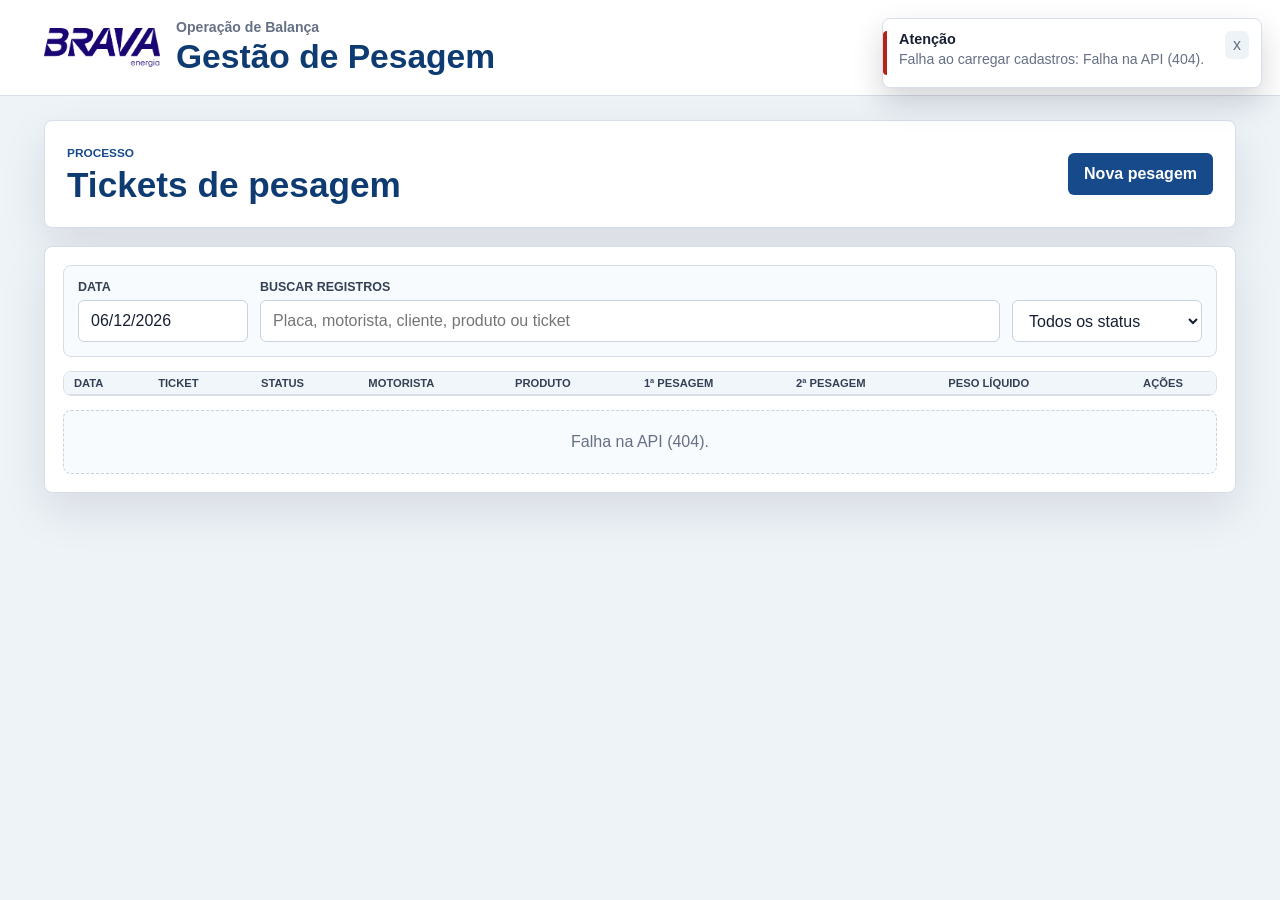
==== frontend/index.html @ 9c7d49ac "Implementa gestao de tickets de pesagem" ====
<!doctype html>
<html lang="pt-BR">
  <head>
    <meta charset="utf-8" />
    <meta name="viewport" content="width=device-width, initial-scale=1" />
    <title>Gestão de Pesagem</title>
    <link rel="icon" type="image/png" href="/frontend/assets/logo-brava-2024-azul.png" />
    <link rel="stylesheet" href="/frontend/styles.css" />
  </head>
  <body>
    <header class="app-shell">
      <div class="brand-block">
        <img src="/frontend/assets/logo-brava-2024-azul-crop.png" alt="BRAVA Energia" />
        <div>
          <p>Operação de Balança</p>
          <h1>Gestão de Pesagem</h1>
        </div>
      </div>
      <div class="admin-header">
        <button class="admin-lock" id="admin-lock" type="button" title="Liberar modo admin" aria-label="Liberar modo admin">
          <svg viewBox="0 0 24 24" aria-hidden="true"><rect x="5" y="10" width="14" height="10" rx="2"/><path d="M8 10V7a4 4 0 0 1 8 0v3"/></svg>
        </button>
        <span class="admin-email" id="current-user-email">--</span>
      </div>
    </header>

    <main class="page">
      <section class="list-view" id="list-view">
        <div class="hero-panel">
          <div>
            <span class="kicker">Processo</span>
            <h2>Tickets de pesagem</h2>            
          </div>
          <button class="btn btn-primary" id="start-ticket" type="button">Nova pesagem</button>
        </div>

        <div class="table-card">
          <div class="table-toolbar">
            <label class="date-field">
              <span>Data</span>
              <input id="ticket-date" type="text" inputmode="numeric" maxlength="10" placeholder="dd/mm/aaaa" />
            </label>
            <label class="search-field">
              <span>Buscar registros</span>
              <input id="ticket-search" type="search" autocomplete="off" autocapitalize="off" spellcheck="false" data-lpignore="true" data-1p-ignore value="" placeholder="Placa, motorista, cliente, produto ou ticket" />
            </label>
            <select id="status-filter" aria-label="Filtrar status">
              <option value="">Todos os status</option>
              <option value="ABERTO">Abertos</option>
              <option value="EM_ANDAMENTO">Em andamento</option>
              <option value="COMPLETO">Encerrados</option>
            </select>
          </div>

          <div class="table-wrap">
            <table>
              <thead>
                <tr>
                  <th>Data</th>
                  <th>Ticket</th>
                  <th>Status</th>
                  <th>Motorista</th>
                  <th>Produto</th>
                  <th>1ª Pesagem</th>
                  <th>2ª Pesagem</th>
                  <th>Peso líquido</th>
                  <th>Ações</th>
                </tr>
              </thead>
              <tbody id="tickets-body"></tbody>
            </table>
          </div>
          <div class="empty-table" id="empty-table">Nenhum ticket encontrado.</div>
        </div>
      </section>

      <section class="operation-view hidden" id="operation-view">
        <div class="operation-top">
          <button class="btn btn-ghost icon-nav" id="back-to-list" type="button" title="Voltar à listagem" aria-label="Voltar à listagem">
            <svg viewBox="0 0 24 24" aria-hidden="true"><path d="M15 6 9 12l6 6"/><path d="M10 12h10"/></svg>
          </button>
          <div>
            <span class="kicker" id="operation-status">ABERTO</span>
            <h2 id="operation-title">Nova pesagem</h2>
          </div>
          <button class="btn btn-secondary" id="open-pdf" type="button">Visualizar Ticket</button>
        </div>

        <div class="operation-grid">
          <form class="work-card entry-card" id="ticket-form">
            <div class="card-title">
              <div>
                <span class="kicker">Cadastro</span>
                <h3>Dados do veículo e carga</h3>
              </div>
            </div>

            <div class="form-grid">
              <label>
                <span>Placa Cavalo</span>
                <input id="placaCavalo" name="placa_cavalo" autocomplete="off" maxlength="16" data-uppercase data-catalog="horsePlates" aria-autocomplete="list" />
              </label>
              <label>
                <span>Placa Tanque</span>
                <input id="placaTanque" name="placa_tanque" autocomplete="off" maxlength="16" data-uppercase data-catalog="tankPlates" aria-autocomplete="list" />
              </label>
              <label>
                <span>Motorista</span>
                <input id="motorista" name="motorista" autocomplete="off" data-uppercase data-catalog="drivers" aria-autocomplete="list" />
              </label>
              <label>
                <span>Fornecedor/Cliente</span>
                <input id="fornecedorCliente" name="fornecedor_cliente" autocomplete="off" data-uppercase data-catalog="customers" aria-autocomplete="list" />
              </label>
              <label>
                <span>Transportadora</span>
                <input id="transportadora" name="transportadora" autocomplete="off" data-uppercase data-catalog="transporters" aria-autocomplete="list" />
              </label>
              <label>
                <span>Produto</span>
                <select id="produto" name="produto">
                  <option value="">Selecione</option>
                  <option value="GLP">GLP</option>
                  <option value="QUIMICOS">Químicos</option>
                  <option value="BORRA">Borra</option>
                </select>
              </label>
              <label class="hidden" id="quimico-field">
                <span>Especificação do Químico</span>
                <input id="especificacaoQuimico" name="especificacao_quimico" autocomplete="off" data-uppercase data-catalog="chemicalSpecs" aria-autocomplete="list" />
              </label>
              <label>
                <span>Destino/Procedência</span>
                <input id="destinoProcedencia" name="destino_procedencia" autocomplete="off" data-uppercase data-catalog="destinations" aria-autocomplete="list" />
              </label>
            </div>
          </form>

          <aside class="work-card process-card">
            <div class="card-title">
              <div>
                <span class="kicker">Balança 002</span>
                <h3>Registro operacional</h3>
              </div>
              <span class="ticket-chip" id="ticket-code">--</span>
            </div>

            <div class="weight-strip">
              <div>
                <span>Inicial</span>
                <strong id="peso-inicial">-- kg</strong>
              </div>
              <div>
                <span>Final</span>
                <strong id="peso-final">-- kg</strong>
              </div>
              <div class="net">
                <span>Líquido</span>
                <strong id="peso-liquido">-- kg</strong>
              </div>
            </div>

            <button class="btn btn-primary wide" id="add-weighing" type="button">Nova leitura</button>
            <p class="message" id="action-message" role="status" aria-live="polite"></p>

            <div class="timeline" id="weighing-timeline"></div>
            <button class="btn btn-secondary wide hidden" id="close-ticket" type="button">Encerrar ticket</button>
          </aside>
        </div>
      </section>
    </main>

    <div class="toast-stack" id="toast-stack" aria-live="polite" aria-atomic="true"></div>

    <div class="modal hidden" id="admin-modal" role="dialog" aria-modal="true" aria-labelledby="admin-title">
      <div class="modal-card">
        <h2 id="admin-title">Modo admin</h2>
        <p>Informe a senha administrativa para editar ou excluir tickets encerrados.</p>
        <input class="autofill-decoy" type="text" name="username" autocomplete="username" tabindex="-1" aria-hidden="true" />
        <label>
          <span>Senha admin</span>
          <input id="admin-password" type="password" name="admin_unlock_password" autocomplete="new-password" data-lpignore="true" data-1p-ignore />
        </label>
        <div class="modal-actions">
          <button class="btn btn-ghost" id="admin-cancel" type="button">Cancelar</button>
          <button class="btn btn-primary" id="admin-confirm" type="button">Confirmar</button>
        </div>
      </div>
    </div>

    <div class="modal hidden" id="app-modal" role="dialog" aria-modal="true" aria-labelledby="app-modal-title" aria-describedby="app-modal-message">
      <div class="modal-card app-modal-card">
        <h2 id="app-modal-title">Confirmação</h2>
        <p id="app-modal-message"></p>
        <div class="modal-actions">
          <button class="btn btn-ghost" id="app-modal-cancel" type="button">Cancelar</button>
          <button class="btn btn-primary" id="app-modal-confirm" type="button">Confirmar</button>
        </div>
      </div>
    </div>

    <datalist id="horse-plates-list"></datalist>
    <datalist id="tank-plates-list"></datalist>
    <datalist id="drivers-list"></datalist>
    <datalist id="transporters-list"></datalist>

    <script src="/frontend/app.js"></script>
  </body>
</html>
---- frontend/styles.css ----
:root {
  color-scheme: light;
  --bg: #eef3f8;
  --surface: #ffffff;
  --surface-2: #f7fafc;
  --ink: #172033;
  --muted: #667085;
  --line: #d7dee8;
  --blue: #174a8b;
  --blue-2: #0e3b72;
  --green: #16734c;
  --green-soft: #e2f5ea;
  --red: #b42318;
  --amber: #a15c07;
  --shadow: 0 18px 45px rgba(15, 23, 42, 0.1);
}

* {
  box-sizing: border-box;
}

body {
  margin: 0;
  min-width: 320px;
  background: var(--bg);
  color: var(--ink);
  font-family: Arial, Helvetica, sans-serif;
  letter-spacing: 0;
}

button,
input,
select {
  font: inherit;
}

button {
  white-space: nowrap;
}

.hidden {
  display: none !important;
}

.autofill-decoy {
  position: fixed;
  left: -10000px;
  width: 1px;
  height: 1px;
  opacity: 0;
  pointer-events: none;
}

.app-shell {
  display: flex;
  justify-content: space-between;
  gap: 24px;
  align-items: center;
  padding: 18px clamp(16px, 4vw, 44px);
  background: var(--surface);
  border-bottom: 1px solid var(--line);
}

.brand-block {
  display: flex;
  align-items: center;
  gap: 16px;
}

.brand-block img {
  width: 116px;
  height: auto;
  object-fit: contain;
}

.brand-block p,
.brand-block h1 {
  margin: 0;
}

.brand-block p {
  color: var(--muted);
  font-size: 0.88rem;
  font-weight: 700;
}

.brand-block h1 {
  margin-top: 3px;
  color: var(--blue-2);
  font-size: clamp(1.45rem, 3vw, 2.1rem);
}

.admin-header {
  display: grid;
  justify-items: center;
  gap: 5px;
  min-width: 96px;
}

.admin-lock {
  display: inline-grid;
  place-items: center;
  width: 42px;
  height: 42px;
  border: 1px solid var(--line);
  border-radius: 8px;
  background: #ffffff;
  color: var(--blue-2);
  cursor: pointer;
}

.admin-lock svg {
  width: 20px;
  height: 20px;
  fill: none;
  stroke: currentColor;
  stroke-width: 2;
  stroke-linecap: round;
  stroke-linejoin: round;
}

.admin-lock.unlocked {
  border-color: #9fd6b6;
  background: var(--green-soft);
  color: var(--green);
}

.admin-email {
  max-width: 180px;
  overflow: hidden;
  color: var(--muted);
  font-size: 0.7rem;
  font-weight: 800;
  line-height: 1.1;
  text-align: center;
  text-overflow: ellipsis;
  white-space: nowrap;
}

label {
  position: relative;
  display: grid;
  gap: 6px;
}

label.autocomplete-open {
  z-index: 25;
}

label span {
  color: #344054;
  font-size: 0.78rem;
  font-weight: 800;
  text-transform: uppercase;
}

input,
select {
  width: 100%;
  min-height: 42px;
  border: 1px solid #c8d3df;
  border-radius: 6px;
  padding: 0 12px;
  background: #ffffff;
  color: var(--ink);
  outline: none;
}

input:focus,
select:focus {
  border-color: var(--blue);
  box-shadow: 0 0 0 3px rgba(23, 74, 139, 0.14);
}

input:disabled,
select:disabled {
  border-color: #d5dce5;
  background: #eef1f5;
  color: #667085;
  cursor: not-allowed;
}

.autocomplete-panel {
  position: absolute;
  left: 0;
  right: 0;
  top: calc(100% + 5px);
  z-index: 30;
  display: none;
  max-height: 220px;
  overflow-y: auto;
  border: 1px solid #b7c7dc;
  border-radius: 6px;
  padding: 5px;
  background: #ffffff;
  box-shadow: 0 16px 34px rgba(15, 23, 42, 0.18);
}

label.autocomplete-open .autocomplete-panel {
  display: grid;
  gap: 3px;
}

.autocomplete-option,
.autocomplete-empty {
  min-height: 32px;
  border: 0;
  border-radius: 5px;
  padding: 7px 9px;
  background: transparent;
  color: var(--ink);
  font-size: 0.82rem;
  font-weight: 800;
  line-height: 1.18;
  text-align: left;
  white-space: normal;
}

.autocomplete-option {
  cursor: pointer;
}

.autocomplete-option:hover,
.autocomplete-option.active {
  background: #eaf2ff;
  color: var(--blue-2);
}

.autocomplete-option mark {
  border-radius: 3px;
  padding: 0 2px;
  background: #cfe2ff;
  color: inherit;
  font-weight: 900;
}

.autocomplete-empty {
  color: var(--muted);
  font-weight: 700;
}

.entry-card.locked .autocomplete-panel {
  display: none;
}

.page {
  padding: 24px clamp(16px, 4vw, 44px) 40px;
}

.list-view,
.operation-view {
  display: grid;
  gap: 18px;
}

.hero-panel,
.table-card,
.work-card {
  background: var(--surface);
  border: 1px solid var(--line);
  border-radius: 8px;
  box-shadow: var(--shadow);
}

.hero-panel {
  display: flex;
  justify-content: space-between;
  gap: 18px;
  align-items: center;
  padding: 22px;
  overflow: hidden;
}

.hero-panel h2,
.hero-panel p,
.operation-top h2,
.card-title h3 {
  margin: 0;
}

.hero-panel h2 {
  margin-top: 4px;
  color: var(--blue-2);
  font-size: clamp(1.45rem, 3vw, 2.2rem);
}

.hero-panel p {
  max-width: 760px;
  margin-top: 8px;
  color: var(--muted);
}

.kicker {
  color: var(--blue);
  font-size: 0.74rem;
  font-weight: 900;
  letter-spacing: 0;
  text-transform: uppercase;
}

.btn {
  min-height: 42px;
  border: 0;
  border-radius: 6px;
  padding: 10px 16px;
  font-weight: 800;
  cursor: pointer;
}

.btn:disabled {
  cursor: not-allowed;
  opacity: 0.62;
}

.btn-primary {
  background: var(--blue);
  color: #ffffff;
}

.btn-primary:hover {
  background: var(--blue-2);
}

.btn-secondary {
  background: var(--green);
  color: #ffffff;
}

.btn-ghost {
  border: 1px solid var(--line);
  background: #ffffff;
  color: var(--ink);
}

.btn-danger {
  background: var(--red);
  color: #ffffff;
}

.btn-danger:hover {
  background: #9f1b14;
}

.icon-nav {
  display: inline-grid;
  place-items: center;
  width: 42px;
  min-height: 42px;
  padding: 0;
}

.icon-nav svg {
  width: 22px;
  height: 22px;
  fill: none;
  stroke: currentColor;
  stroke-width: 2;
  stroke-linecap: round;
  stroke-linejoin: round;
}

.wide {
  width: 100%;
}

.table-card {
  display: grid;
  gap: 14px;
  padding: 18px;
}

.table-toolbar {
  display: grid;
  grid-template-columns: 170px 1fr 190px;
  gap: 12px;
  align-items: end;
  border: 1px solid var(--line);
  border-radius: 8px;
  padding: 14px;
  background: #f8fbfe;
}

.table-toolbar label,
.table-toolbar select {
  min-width: 0;
}

.table-wrap {
  border: 1px solid var(--line);
  border-radius: 8px;
  background: #ffffff;
  overflow-x: auto;
}

table {
  width: 100%;
  border-collapse: collapse;
  min-width: 1080px;
}

thead th:first-child {
  border-top-left-radius: 8px;
}

thead th:last-child {
  border-top-right-radius: 8px;
}

th,
td {
  padding: 5px 10px;
  border-bottom: 1px solid var(--line);
  text-align: left;
  vertical-align: middle;
  line-height: 1.08;
}

th {
  color: #344054;
  background: #f1f6fb;
  font-size: 0.7rem;
  font-weight: 900;
  text-transform: uppercase;
}

tbody td {
  font-size: 0.82rem;
}

td:last-child,
th:last-child {
  width: 106px;
  text-align: center;
}

tbody tr {
  cursor: pointer;
}

tbody tr:hover {
  background: #f4f8fc;
}

.loading-row,
.loading-row:hover {
  background: #ffffff;
  cursor: default;
}

.loading-row td {
  padding: 34px 12px;
  color: var(--muted);
  text-align: center;
  border-bottom: 0;
}

.loading-row td {
  display: table-cell;
}

.loading-box {
  display: inline-flex;
  align-items: center;
  gap: 12px;
  max-width: 420px;
  border: 1px solid #c8d3df;
  border-radius: 8px;
  padding: 14px 16px;
  background: #f8fbfe;
  color: var(--ink);
  text-align: left;
}

.loading-box strong,
.loading-box span {
  display: block;
}

.loading-box strong {
  color: var(--blue-2);
  font-size: 0.92rem;
}

.loading-box span {
  margin-top: 2px;
  color: var(--muted);
  font-size: 0.84rem;
}

.table-loader {
  display: inline-block;
  flex: 0 0 auto;
  width: 22px;
  height: 22px;
  border: 2px solid #c8d3df;
  border-top-color: var(--blue);
  border-radius: 50%;
  animation: spin 780ms linear infinite;
}

@keyframes spin {
  to {
    transform: rotate(360deg);
  }
}

.ticket-code-cell {
  color: var(--blue-2);
  font-size: 0.92rem;
  font-weight: 900;
  line-height: 1.02;
}

.ticket-count {
  margin-top: 2px;
  color: #8a96a8;
  font-size: 0.62rem;
  font-weight: 600;
  line-height: 1;
}

.subtle {
  color: var(--muted);
  font-size: 0.72rem;
  line-height: 1.08;
}

.product-cell,
.date-cell,
.weighing-cell {
  font-size: 0.8rem;
  line-height: 1.08;
  white-space: nowrap;
}

.weighing-cell {
  width: 128px;
}

.weighing-cell strong {
  display: block;
}

.weighing-time {
  margin-top: 4px;
  color: #667085;
  font-size: 0.7rem;
  font-weight: 700;
  line-height: 1;
}

.muted-cell {
  color: var(--muted);
  font-weight: 800;
}

td strong {
  font-size: 0.84rem;
  line-height: 1.05;
}

.status-badge {
  display: inline-flex;
  align-items: center;
  border-radius: 4px;
  padding: 3px 7px;
  font-size: 0.72rem;
  font-weight: 900;
  line-height: 1;
  white-space: nowrap;
}

.status-ABERTO {
  background: #edf5ff;
  color: var(--blue-2);
}

.status-EM_ANDAMENTO {
  background: #fff4de;
  color: var(--amber);
}

.status-COMPLETO {
  background: var(--green-soft);
  color: var(--green);
}

.row-actions {
  display: flex;
  justify-content: center;
  gap: 4px;
}

.action-btn {
  display: inline-grid;
  place-items: center;
  border: 1px solid var(--line);
  border-radius: 6px;
  background: #ffffff;
  color: var(--ink);
  padding: 0;
  cursor: pointer;
  font-weight: 800;
}

.action-btn.icon-only {
  width: 28px;
  height: 28px;
}

.action-btn svg {
  width: 15px;
  height: 15px;
  fill: none;
  stroke: currentColor;
  stroke-width: 1.8;
  stroke-linecap: round;
  stroke-linejoin: round;
}

.action-btn:hover {
  background: #f4f8fc;
  color: var(--blue-2);
}

.action-btn:disabled,
.action-btn:disabled:hover {
  background: #f2f4f7;
  color: #98a2b3;
  cursor: not-allowed;
  opacity: 0.68;
}

.action-btn.danger {
  color: var(--red);
}

.action-btn.danger:disabled {
  color: #98a2b3;
}

.empty-table {
  display: none;
  border: 1px dashed #c8d3df;
  border-radius: 8px;
  padding: 22px;
  background: #f8fbfe;
  color: var(--muted);
  text-align: center;
}

.operation-top {
  display: grid;
  grid-template-columns: auto 1fr auto;
  gap: 16px;
  align-items: center;
}

.operation-top h2 {
  margin-top: 2px;
  color: var(--blue-2);
}

.operation-grid {
  display: grid;
  grid-template-columns: minmax(360px, 1fr) minmax(360px, 0.82fr);
  gap: 18px;
  align-items: start;
}

.work-card {
  padding: 20px;
}

.entry-card.locked {
  border-color: #cbd5df;
  background: #f7f9fb;
}

.entry-card.locked .kicker,
.entry-card.locked h3,
.entry-card.protected-locked .kicker,
.entry-card.protected-locked h3 {
  color: #667085;
}

.entry-card.locked::after {
  content: "Ticket encerrado";
  display: inline-flex;
  width: fit-content;
  margin-top: 14px;
  border-radius: 999px;
  padding: 7px 10px;
  background: #eef1f5;
  color: #475467;
  font-size: 0.76rem;
  font-weight: 900;
  text-transform: uppercase;
}

.card-title {
  display: flex;
  justify-content: space-between;
  gap: 16px;
  align-items: flex-start;
  margin-bottom: 18px;
}

.card-title h3 {
  margin-top: 4px;
}

.ticket-chip {
  flex: 0 0 auto;
  border-radius: 999px;
  padding: 7px 10px;
  background: #edf5ff;
  color: var(--blue-2);
  font-size: 0.78rem;
  font-weight: 900;
}

.form-grid {
  display: grid;
  grid-template-columns: repeat(2, minmax(0, 1fr));
  gap: 14px;
}

.process-card {
  position: sticky;
  top: 18px;
}

.weight-strip {
  display: grid;
  grid-template-columns: repeat(3, minmax(0, 1fr));
  gap: 10px;
  margin-bottom: 14px;
}

.weight-strip div {
  border: 1px solid var(--line);
  border-radius: 8px;
  padding: 12px;
  background: var(--surface-2);
}

.weight-strip span {
  display: block;
  color: var(--muted);
  font-size: 0.75rem;
  font-weight: 900;
  text-transform: uppercase;
}

.weight-strip strong {
  display: block;
  margin-top: 8px;
  font-size: 1.18rem;
}

.weight-strip .net {
  background: var(--green-soft);
  border-color: #9fd6b6;
}

.message {
  position: absolute;
  width: 1px;
  height: 1px;
  overflow: hidden;
  clip: rect(0 0 0 0);
  white-space: nowrap;
}

#close-ticket {
  margin-top: 14px;
}

.timeline {
  display: grid;
  gap: 7px;
  margin-top: 8px;
}

.timeline-item {
  display: grid;
  grid-template-columns: auto 1fr auto;
  gap: 9px;
  align-items: center;
  padding: 8px 10px;
  border: 1px solid var(--line);
  border-radius: 8px;
  background: var(--surface-2);
}

.sequence-dot {
  display: grid;
  place-items: center;
  width: 28px;
  height: 28px;
  border-radius: 50%;
  background: var(--blue);
  color: #ffffff;
  font-size: 0.9rem;
  font-weight: 900;
}

.timeline-item h4,
.timeline-item p {
  margin: 0;
}

.timeline-item h4 {
  color: var(--blue-2);
  font-size: 0.95rem;
  line-height: 1.08;
}

.timeline-item p {
  margin-top: 2px;
  color: var(--muted);
  font-size: 0.78rem;
  line-height: 1.15;
}

.pair-liquid-row {
  display: inline-flex;
  align-items: center;
  justify-content: center;
  gap: 8px;
  justify-self: end;
  margin: -2px 4px 2px 0;
  border: 1px solid #9fd6b6;
  border-radius: 6px;
  padding: 6px 10px;
  background: var(--green-soft);
  color: var(--green);
  font-size: 0.76rem;
  line-height: 1;
}

.pair-liquid-row span {
  font-weight: 800;
}

.pair-liquid-row strong {
  color: var(--green);
  font-size: 0.88rem;
}

.timeline-weight {
  color: var(--ink);
  font-size: 0.98rem;
  font-weight: 900;
}

.toast-stack {
  position: fixed;
  top: 18px;
  right: 18px;
  z-index: 40;
  display: grid;
  gap: 10px;
  width: min(380px, calc(100vw - 36px));
  pointer-events: none;
}

.toast {
  display: grid;
  grid-template-columns: 4px 1fr auto;
  gap: 12px;
  align-items: start;
  border: 1px solid var(--line);
  border-radius: 8px;
  padding: 12px 12px 12px 0;
  background: #ffffff;
  box-shadow: 0 14px 30px rgba(16, 24, 40, 0.18);
  pointer-events: auto;
  animation: toast-in 180ms ease-out;
}

.toast::before {
  content: "";
  width: 4px;
  height: 100%;
  min-height: 44px;
  border-radius: 8px 0 0 8px;
  background: var(--blue);
}

.toast-success::before {
  background: var(--green);
}

.toast-error::before {
  background: var(--red);
}

.toast-info::before {
  background: var(--blue);
}

.toast strong,
.toast p {
  margin: 0;
}

.toast strong {
  display: block;
  color: var(--ink);
  font-size: 0.9rem;
}

.toast p {
  margin-top: 3px;
  color: var(--muted);
  font-size: 0.88rem;
  line-height: 1.35;
}

.toast button {
  min-height: 28px;
  border: 0;
  border-radius: 6px;
  padding: 0 8px;
  background: #eef3f8;
  color: var(--muted);
  cursor: pointer;
}

@keyframes toast-in {
  from {
    opacity: 0;
    transform: translateY(-8px);
  }
  to {
    opacity: 1;
    transform: translateY(0);
  }
}

.modal {
  position: fixed;
  inset: 0;
  display: grid;
  place-items: center;
  z-index: 50;
  padding: 18px;
  background: rgba(15, 23, 42, 0.48);
}

.modal-card {
  width: min(420px, 100%);
  display: grid;
  gap: 14px;
  border-radius: 8px;
  padding: 22px;
  background: #ffffff;
  box-shadow: var(--shadow);
}

.modal-card h2,
.modal-card p {
  margin: 0;
}

.modal-card p {
  color: var(--muted);
}

.app-modal-card p {
  white-space: pre-line;
}

.modal-actions {
  display: flex;
  justify-content: flex-end;
  gap: 10px;
}

@media (max-width: 1050px) {
  .app-shell,
  .hero-panel {
    align-items: stretch;
    flex-direction: column;
  }

  .operation-grid,
  .operation-top {
    grid-template-columns: 1fr;
  }

  .process-card {
    position: static;
  }
}

@media (max-width: 680px) {
  .brand-block {
    align-items: flex-start;
    flex-direction: column;
  }

  .table-toolbar,
  .form-grid,
  .weight-strip {
    grid-template-columns: 1fr;
  }

  .row-actions {
    flex-wrap: wrap;
  }
}
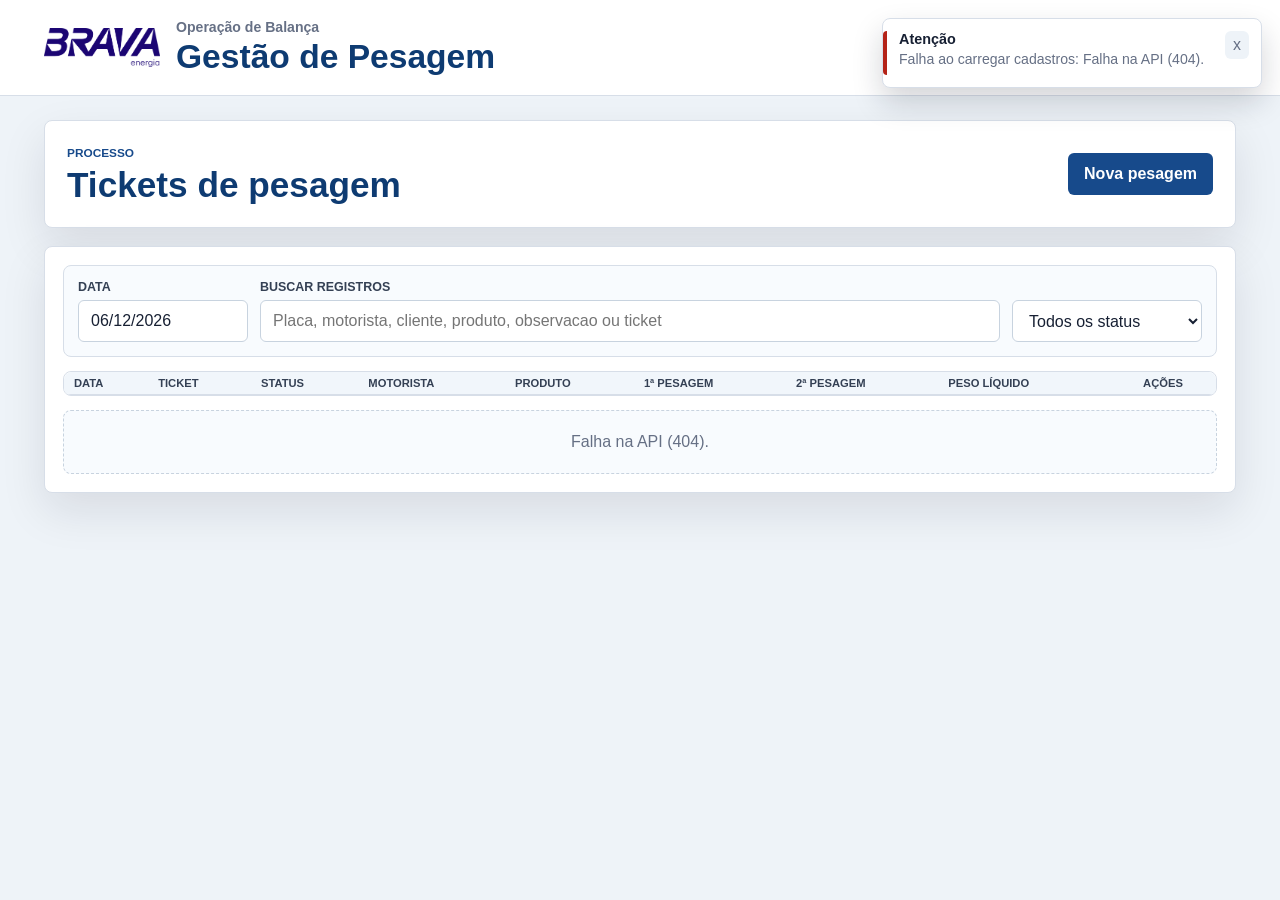
==== commit a5388272: "pegue" ====
--- a/frontend/index.html
+++ b/frontend/index.html
@@ -5,7 +5,7 @@
     <meta name="viewport" content="width=device-width, initial-scale=1" />
     <title>Gestão de Pesagem</title>
     <link rel="icon" type="image/png" href="/frontend/assets/logo-brava-2024-azul.png" />
-    <link rel="stylesheet" href="/frontend/styles.css" />
+    <link rel="stylesheet" href="/frontend/styles.css?v=20260506-observacao-field" />
   </head>
   <body>
     <header class="app-shell">
@@ -42,7 +42,7 @@
             </label>
             <label class="search-field">
               <span>Buscar registros</span>
-              <input id="ticket-search" type="search" autocomplete="off" autocapitalize="off" spellcheck="false" data-lpignore="true" data-1p-ignore value="" placeholder="Placa, motorista, cliente, produto ou ticket" />
+              <input id="ticket-search" type="search" autocomplete="off" autocapitalize="off" spellcheck="false" data-lpignore="true" data-1p-ignore value="" placeholder="Placa, motorista, cliente, produto, observacao ou ticket" />
             </label>
             <select id="status-filter" aria-label="Filtrar status">
               <option value="">Todos os status</option>
@@ -116,15 +116,21 @@
                 <span>Transportadora</span>
                 <input id="transportadora" name="transportadora" autocomplete="off" data-uppercase data-catalog="transporters" aria-autocomplete="list" />
               </label>
-              <label>
-                <span>Produto</span>
-                <select id="produto" name="produto">
-                  <option value="">Selecione</option>
-                  <option value="GLP">GLP</option>
-                  <option value="QUIMICOS">Químicos</option>
-                  <option value="BORRA">Borra</option>
-                </select>
-              </label>
+              <div class="inline-field-pair">
+                <label>
+                  <span>Produto</span>
+                  <select id="produto" name="produto">
+                    <option value="">Selecione</option>
+                    <option value="GLP">GLP</option>
+                    <option value="QUIMICOS">Químicos</option>
+                    <option value="BORRA">Borra</option>
+                  </select>
+                </label>
+                <label>
+                  <span>Tara</span>
+                  <input id="tara" name="tara" type="number" inputmode="numeric" min="0" step="1" placeholder="kg" />
+                </label>
+              </div>
               <label class="hidden" id="quimico-field">
                 <span>Especificação do Químico</span>
                 <input id="especificacaoQuimico" name="especificacao_quimico" autocomplete="off" data-uppercase data-catalog="chemicalSpecs" aria-autocomplete="list" />
@@ -132,6 +138,10 @@
               <label>
                 <span>Destino/Procedência</span>
                 <input id="destinoProcedencia" name="destino_procedencia" autocomplete="off" data-uppercase data-catalog="destinations" aria-autocomplete="list" />
+              </label>
+              <label>
+                <span>Observação</span>
+                <input id="observacao" name="observacao" autocomplete="off" maxlength="500" data-uppercase />
               </label>
             </div>
           </form>
@@ -204,6 +214,6 @@
     <datalist id="drivers-list"></datalist>
     <datalist id="transporters-list"></datalist>
 
-    <script src="/frontend/app.js"></script>
+    <script src="/frontend/app.js?v=20260506-auth-nostore"></script>
   </body>
 </html>
--- a/frontend/styles.css
+++ b/frontend/styles.css
@@ -726,6 +726,13 @@
   gap: 14px;
 }
 
+.inline-field-pair {
+  display: grid;
+  grid-template-columns: minmax(0, 1fr) minmax(92px, 0.34fr);
+  gap: 10px;
+  min-width: 0;
+}
+
 .process-card {
   position: sticky;
   top: 18px;
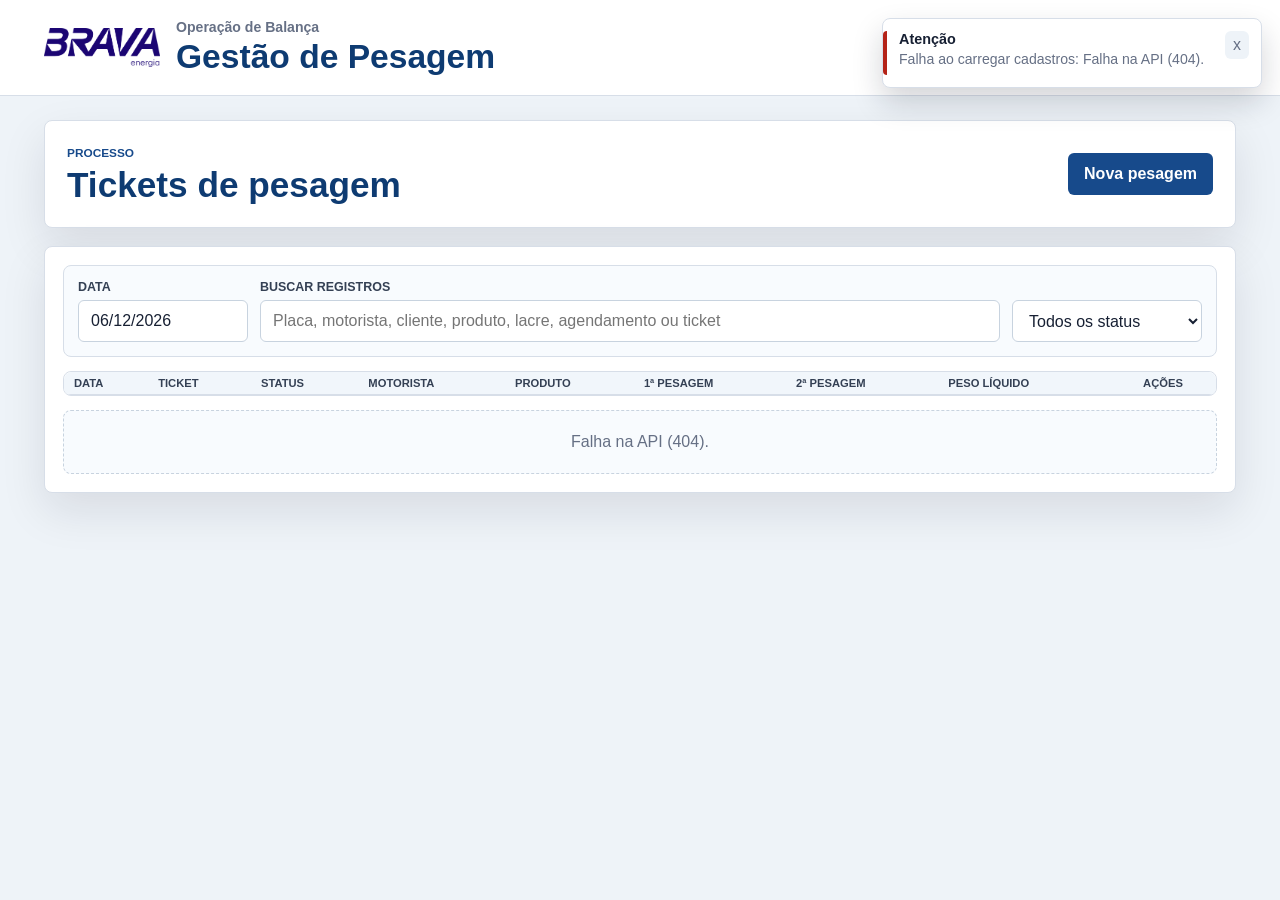
==== commit 5535bf1a: "ajustes operador" ====
--- a/frontend/index.html
+++ b/frontend/index.html
@@ -5,7 +5,7 @@
     <meta name="viewport" content="width=device-width, initial-scale=1" />
     <title>Gestão de Pesagem</title>
     <link rel="icon" type="image/png" href="/frontend/assets/logo-brava-2024-azul.png" />
-    <link rel="stylesheet" href="/frontend/styles.css?v=20260506-observacao-field" />
+    <link rel="stylesheet" href="/frontend/styles.css?v=20260506-lacres-compactos" />
   </head>
   <body>
     <header class="app-shell">
@@ -42,7 +42,7 @@
             </label>
             <label class="search-field">
               <span>Buscar registros</span>
-              <input id="ticket-search" type="search" autocomplete="off" autocapitalize="off" spellcheck="false" data-lpignore="true" data-1p-ignore value="" placeholder="Placa, motorista, cliente, produto, observacao ou ticket" />
+              <input id="ticket-search" type="search" autocomplete="off" autocapitalize="off" spellcheck="false" data-lpignore="true" data-1p-ignore value="" placeholder="Placa, motorista, cliente, produto, lacre, agendamento ou ticket" />
             </label>
             <select id="status-filter" aria-label="Filtrar status">
               <option value="">Todos os status</option>
@@ -112,37 +112,54 @@
                 <span>Fornecedor/Cliente</span>
                 <input id="fornecedorCliente" name="fornecedor_cliente" autocomplete="off" data-uppercase data-catalog="customers" aria-autocomplete="list" />
               </label>
-              <label>
-                <span>Transportadora</span>
-                <input id="transportadora" name="transportadora" autocomplete="off" data-uppercase data-catalog="transporters" aria-autocomplete="list" />
-              </label>
-              <div class="inline-field-pair">
+              <div class="cargo-line">
                 <label>
-                  <span>Produto</span>
-                  <select id="produto" name="produto">
-                    <option value="">Selecione</option>
-                    <option value="GLP">GLP</option>
-                    <option value="QUIMICOS">Químicos</option>
-                    <option value="BORRA">Borra</option>
-                  </select>
-                </label>
+                  <span>Transportadora</span>
+                  <input id="transportadora" name="transportadora" autocomplete="off" data-uppercase data-catalog="transporters" aria-autocomplete="list" />
+                </label>
+                <div class="inline-field-pair">
+                  <label>
+                    <span>Produto</span>
+                    <select id="produto" name="produto">
+                      <option value="">Selecione</option>
+                      <option value="GLP">GLP</option>
+                      <option value="QUIMICOS">Químicos</option>
+                      <option value="BORRA">Borra</option>
+                    </select>
+                  </label>
+                  <label>
+                    <span>Tara</span>
+                    <input id="tara" name="tara" type="number" inputmode="numeric" min="0" step="1" placeholder="kg" />
+                  </label>
+                </div>
+                <label class="hidden" id="quimico-field">
+                  <span>Especificação do Químico</span>
+                  <input id="especificacaoQuimico" name="especificacao_quimico" autocomplete="off" data-uppercase data-catalog="chemicalSpecs" aria-autocomplete="list" />
+                </label>
+              </div>
+              <div class="inline-field-duo">
                 <label>
-                  <span>Tara</span>
-                  <input id="tara" name="tara" type="number" inputmode="numeric" min="0" step="1" placeholder="kg" />
-                </label>
-              </div>
-              <label class="hidden" id="quimico-field">
-                <span>Especificação do Químico</span>
-                <input id="especificacaoQuimico" name="especificacao_quimico" autocomplete="off" data-uppercase data-catalog="chemicalSpecs" aria-autocomplete="list" />
-              </label>
-              <label>
-                <span>Destino/Procedência</span>
-                <input id="destinoProcedencia" name="destino_procedencia" autocomplete="off" data-uppercase data-catalog="destinations" aria-autocomplete="list" />
-              </label>
-              <label>
+                  <span>Destino/Procedência</span>
+                  <input id="destinoProcedencia" name="destino_procedencia" autocomplete="off" data-uppercase data-catalog="destinations" aria-autocomplete="list" />
+                </label>
+                <label>
+                  <span>Num. Agendamento</span>
+                  <input id="numAgendamento" name="num_agendamento" autocomplete="off" maxlength="80" data-uppercase />
+                </label>
+              </div>
+              <label class="full-line">
                 <span>Observação</span>
                 <input id="observacao" name="observacao" autocomplete="off" maxlength="500" data-uppercase />
               </label>
+              <div class="lacres-field full-line">
+                <div class="lacres-header">
+                  <span>Lacres</span>
+                  <button class="lacre-icon-btn" data-lacre-action="add" type="button" title="Adicionar lacre" aria-label="Adicionar lacre">
+                    <svg viewBox="0 0 24 24" aria-hidden="true"><path d="M12 5v14"/><path d="M5 12h14"/></svg>
+                  </button>
+                </div>
+                <div class="lacres-list" id="lacres-list"></div>
+              </div>
             </div>
           </form>
 
@@ -214,6 +231,6 @@
     <datalist id="drivers-list"></datalist>
     <datalist id="transporters-list"></datalist>
 
-    <script src="/frontend/app.js?v=20260506-auth-nostore"></script>
+    <script src="/frontend/app.js?v=20260507-operador-balanca-label"></script>
   </body>
 </html>
--- a/frontend/styles.css
+++ b/frontend/styles.css
@@ -733,6 +733,98 @@
   min-width: 0;
 }
 
+.cargo-line {
+  display: grid;
+  grid-column: 1 / -1;
+  grid-template-columns: minmax(0, 1.22fr) minmax(0, 0.9fr);
+  gap: 10px;
+  min-width: 0;
+}
+
+.cargo-line:has(#quimico-field:not(.hidden)) {
+  grid-template-columns: minmax(0, 1.05fr) minmax(0, 0.82fr) minmax(0, 0.95fr);
+}
+
+.inline-field-duo {
+  display: grid;
+  grid-column: 1 / -1;
+  grid-template-columns: minmax(0, 1.5fr) minmax(150px, 0.75fr);
+  gap: 10px;
+  min-width: 0;
+}
+
+.full-line {
+  grid-column: 1 / -1;
+}
+
+.lacres-field {
+  display: grid;
+  gap: 8px;
+  min-width: 0;
+}
+
+.lacres-header {
+  display: flex;
+  justify-content: flex-start;
+  gap: 10px;
+  align-items: center;
+}
+
+.lacres-header span {
+  color: #344054;
+  font-size: 0.78rem;
+  font-weight: 800;
+  text-transform: uppercase;
+}
+
+.lacres-list {
+  display: grid;
+  gap: 8px;
+  max-width: 420px;
+}
+
+.lacre-row {
+  display: grid;
+  grid-template-columns: minmax(0, 1fr) 42px;
+  gap: 8px;
+  min-width: 0;
+}
+
+.lacre-icon-btn {
+  display: inline-grid;
+  place-items: center;
+  width: 42px;
+  min-width: 42px;
+  min-height: 42px;
+  border: 1px solid #c8d3df;
+  border-radius: 6px;
+  background: #ffffff;
+  color: var(--blue-2);
+  cursor: pointer;
+}
+
+.lacre-icon-btn:hover {
+  border-color: var(--blue);
+  background: #eef6ff;
+}
+
+.lacre-icon-btn:disabled {
+  border-color: #d5dce5;
+  background: #eef1f5;
+  color: #667085;
+  cursor: not-allowed;
+}
+
+.lacre-icon-btn svg {
+  width: 18px;
+  height: 18px;
+  fill: none;
+  stroke: currentColor;
+  stroke-width: 2.2;
+  stroke-linecap: round;
+  stroke-linejoin: round;
+}
+
 .process-card {
   position: sticky;
   top: 18px;
@@ -1015,6 +1107,13 @@
     grid-template-columns: 1fr;
   }
 
+  .cargo-line,
+  .cargo-line:has(#quimico-field:not(.hidden)),
+  .inline-field-duo,
+  .inline-field-pair {
+    grid-template-columns: 1fr;
+  }
+
   .row-actions {
     flex-wrap: wrap;
   }
